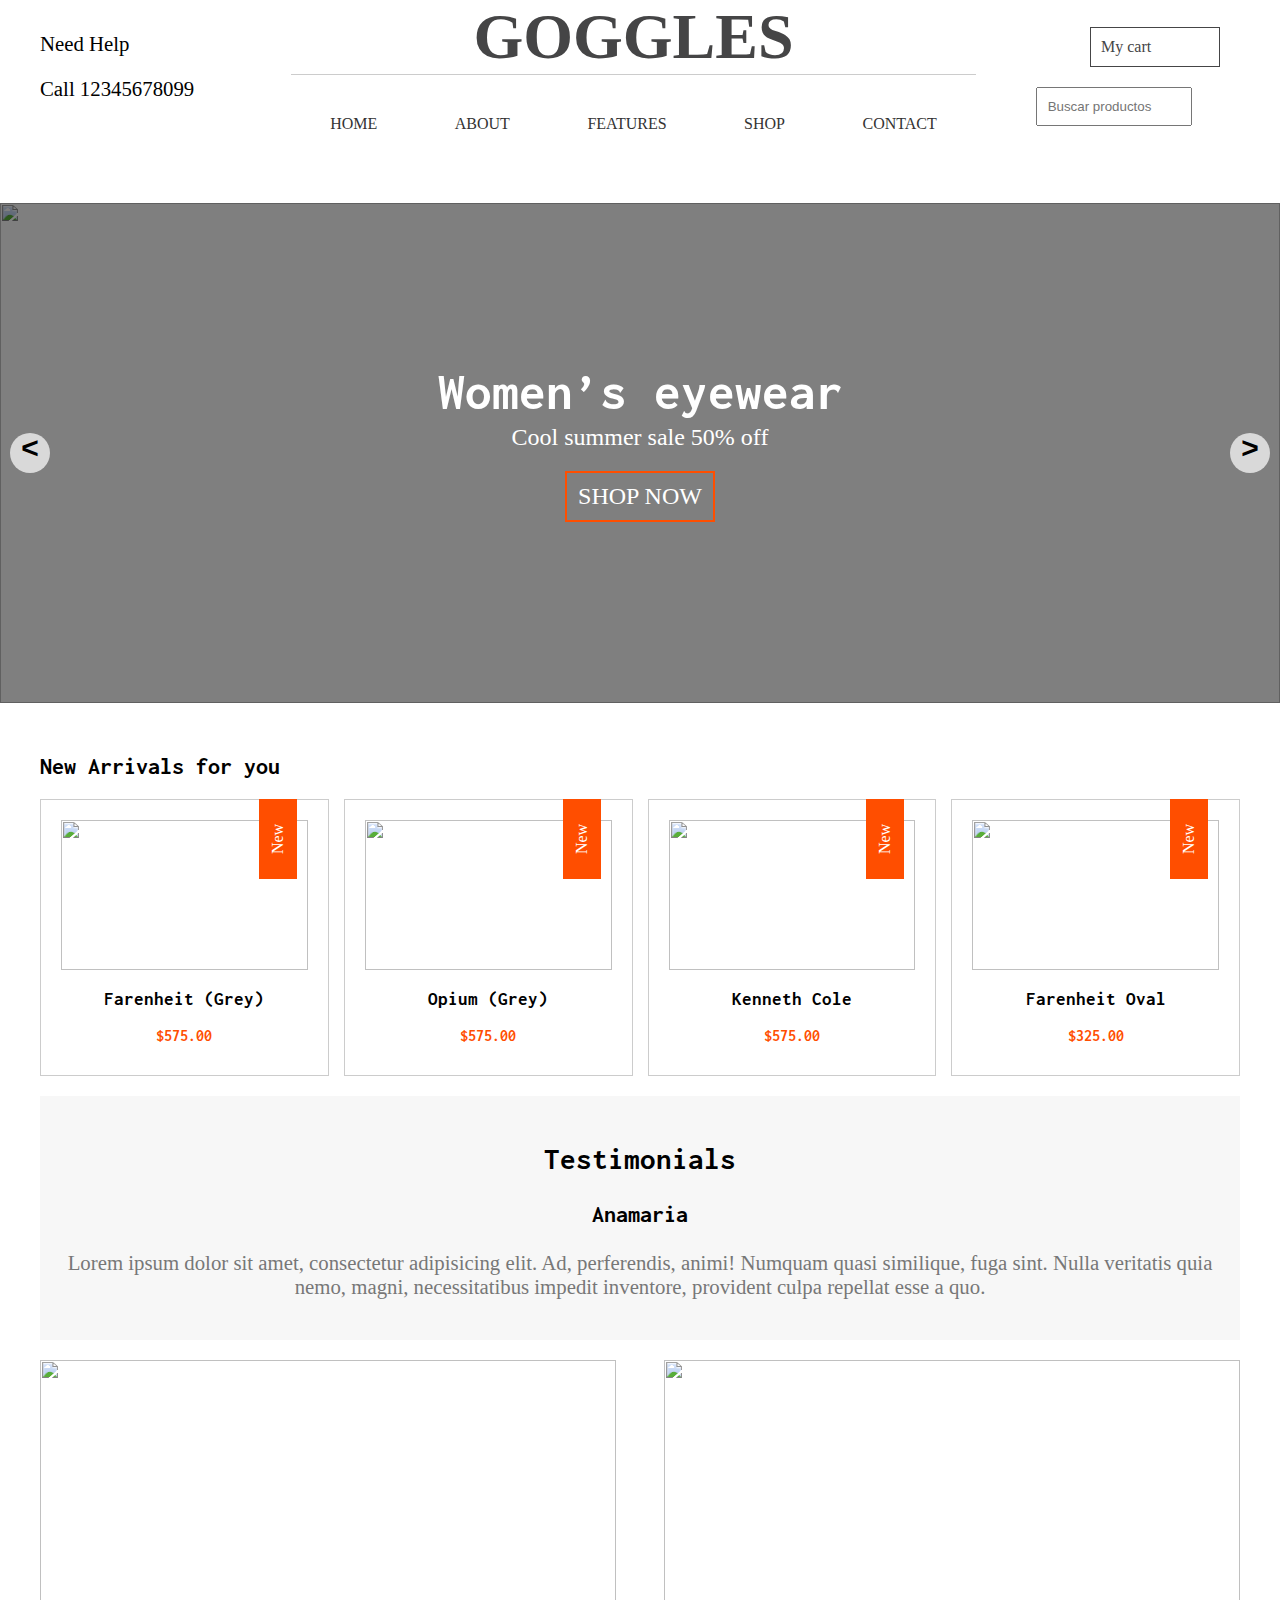
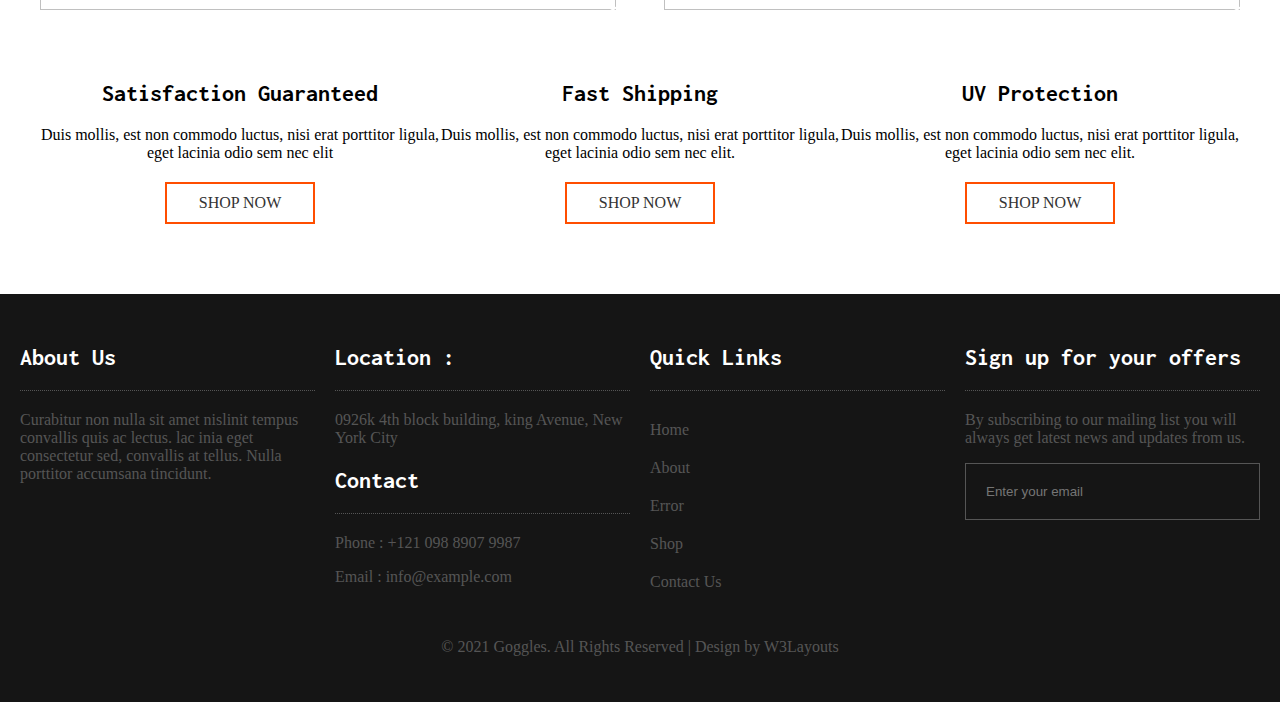
==== main.html @ 4a7072d6 "examen" ====
<!doctype html>
<html lang="en">
  <head>

    <meta charset="utf-8">
    <meta name="viewport" content="width=device-width, initial-scale=1">

    <link href="https://cdn.jsdelivr.net/npm/bootstrap@5.0.2/dist/css/bootstrap.min.css" rel="stylesheet" integrity="sha384-EVSTQN3/azprG1Anm3QDgpJLIm9Nao0Yz1ztcQTwFspd3yD65VohhpuuCOmLASjC" crossorigin="anonymous">

    <link rel="stylesheet" href="css.css">
    <title>Examen</title>
  </head>
  <body>
  <script src="js.js"></script>
<header class="main-header">
      <div class="container container--flex">
        <div class="main-header__container">
          <h1 class="main-header__title">GOGGLES</h1>
          <span class="icon-menu" id="btn-menu"><i class="fas fa-bars"></i></span>
          <nav class="main-nav" id="main-nav">
            <ul class="menu">
              <li class="menu__item"><a href="" class="menu__link">HOME</a></li>
              <li class="menu__item"><a href="" class="menu__link">ABOUT</a></li>
              <li class="menu__item"><a href="" class="menu__link">FEATURES</a></li>
              <li class="menu__item"><a href="" class="menu__link">SHOP</a></li>
              <li class="menu__item"><a href="" class="menu__link">CONTACT</a></li>
            </ul>
          </nav>
        </div>
        <div class="main-header__container">
          <span class="main-header__txt">Need Help</span>
          <p class="main-header__txt"><i class="fas fa-phone"></i> Call 12345678099</p>
        </div>
        <div class="main-header__container">
          <a href="" class="main-header__link"><i class="fas fa-user"></i></a>
          <a href="" class="main-header__btn">My cart <i class="fas fa-shopping-cart"></i></a>
          <input type="search" class="main-header__input" placeholder="Buscar productos"><i class="fas fa-search"></i>
        </div>
      </div>
    </header>
    <div class="container-slider">
      <div class="slider" id="slider">
        <div class="slider__section">
          <img src="https://images.pexels.com/photos/2097085/pexels-photo-2097085.jpeg?auto=compress&cs=tinysrgb&dpr=2&h=750&w=1260" alt="" class="slider__img">
          <div class="slider__content">
            <h2 class="slider__title">Women’s eyewear</h2>
            <p class="slider__txt">Cool summer sale 50% off</p>
            <a href="" class="btn-shop">SHOP NOW</a>
          </div>
        </div>
        <div class="slider__section">
          <img src="https://images.pexels.com/photos/3414327/pexels-photo-3414327.jpeg?auto=compress&cs=tinysrgb&dpr=2&h=750&w=1260" alt="" class="slider__img">
          <div class="slider__content">
            <h2 class="slider__title">Women’s eyewear</h2>
            <p class="slider__txt">Cool summer sale 50% off</p>
            <a href="" class="btn-shop">SHOP NOW</a>
          </div>
        </div>
        <div class="slider__section">
          <img src="https://images.pexels.com/photos/2846815/pexels-photo-2846815.jpeg?auto=compress&cs=tinysrgb&dpr=2&h=750&w=1260" alt="" class="slider__img">
          <div class="slider__content">
            <h2 class="slider__title">Women’s eyewear</h2>
            <p class="slider__txt">Cool summer sale 50% off</p>
            <a href="" class="btn-shop">SHOP NOW</a>
          </div>
        </div>
        <div class="slider__section">
          <img src="https://snappygoat.com/b/e031d75f5c05484c31a2e3eb0dcc218b4268620a" alt="" class="slider__img">
          <div class="slider__content">
            <h2 class="slider__title">Men’s eyewear</h2>
            <p class="slider__txt">Cool summer sale 50% off</p>
            <a href="" class="btn-shop">SHOP NOW</a>
          </div>
        </div>
      </div>
      <div class="slider__btn slider__btn--right" id="btn-right">&#62;</div>
      <div class="slider__btn slider__btn--left" id="btn-left">&#60;</div>
    </div>
    <main class="main">
      <div class="container">
        <h2 class="main-title">New Arrivals for you</h2>
        <section class="container-products">
          <div class="product">
            <img src="https://upload.wikimedia.org/wikipedia/commons/3/3b/Lentes_del_Ojo_de_cristal..jpg" alt="" class="product__img">
            <div class="product__description">
              <h3 class="product__title">Farenheit (Grey)</h3>
              <span class="product__price">$575.00</span>
            </div>
            <i class="product__icon fas fa-cart-plus"></i>
          </div>
          <div class="product">
            <img src="https://www.nunsarangoptical.com/blog/wp-content/uploads/2019/03/nunsarang-usar-lentes-de-sol-mas-seguido.jpg" alt="" class="product__img">
            <div class="product__description">
              <h3 class="product__title">Opium (Grey)</h3>
              <span class="product__price">$575.00</span>
            </div>
            <i class="product__icon fas fa-cart-plus"></i>
          </div>
          <div class="product">
            <img src="https://c.pxhere.com/photos/91/35/glasses_accessoirs_fashion_sunglasses_sun_modern_backgrounds_elegance-1042997.jpg!d" alt="" class="product__img">
            <div class="product__description">
              <h3 class="product__title">Kenneth Cole</h3>
              <span class="product__price">$575.00</span>
            </div>
            <i class="product__icon fas fa-cart-plus"></i>
          </div>
          <div class="product">
            <img src="https://upload.wikimedia.org/wikipedia/commons/b/b6/Gafas_de_sol_Rayban_Aviador.jpg" alt="" class="product__img">
            <div class="product__description">
              <h3 class="product__title">Farenheit Oval</h3>
              <span class="product__price">$325.00</span>
            </div>
            <i class="product__icon fas fa-cart-plus"></i>
          </div>
        </section>
        <section class="container__testimonials">
          <h2 class="section__title">Testimonials</h2>
          <h3 class="testimonial__title">Anamaria </h3>
          <p class="testimonial__txt">Lorem ipsum dolor sit amet, consectetur adipisicing elit. Ad, perferendis, animi! Numquam quasi similique, fuga sint. Nulla veritatis quia nemo, magni, necessitatibus impedit inventore, provident culpa repellat esse a quo.</p>
        </section>
      
        <div class="container-editor">
          <div class="editor__item">
            <img src="https://pixnio.com/free-images/2017/05/31/2017-05-31-10-27-12.jpg" alt="" class="editor__img">
            <p class="editor__circle">EXPRESS YOUR STYLE NOW</p>
          </div>
          <div class="editor__item">
            <img src="https://images.pexels.com/photos/261856/pexels-photo-261856.jpeg?auto=compress&cs=tinysrgb&dpr=2&h=750&w=1260" alt="" class="editor__img">
            <p class="editor__circle">EXPRESS YOUR STYLE NOW</p>
          </div>
        </div>
        <section class="container-tips">
          <div class="tip">
            <i class="far fa-hand-paper"></i> 
            <h2 class="tip__title">Satisfaction Guaranteed</h2>
            <p class="tip__txt">Duis mollis, est non commodo luctus, nisi erat porttitor ligula, eget lacinia odio sem nec elit</p>
            <a href="" class="btn-shop">SHOP NOW</a>
          </div>
          <div class="tip">
           <i class="fas fa-rocket"></i>
            <h2 class="tip__title">Fast Shipping</h2>
            <p class="tip__txt">Duis mollis, est non commodo luctus, nisi erat porttitor ligula, eget lacinia odio sem nec elit.</p>
            <a href="" class="btn-shop">SHOP NOW</a>
          </div>
          <div class="tip">
            <i class="fas fa-cog"></i>
            <h2 class="tip__title">UV Protection</h2>
            <p class="tip__txt">Duis mollis, est non commodo luctus, nisi erat porttitor ligula, eget lacinia odio sem nec elit.</p>
            <a href="" class="btn-shop">SHOP NOW</a>
          </div>
        </section>
      </div>
    </main>
    <footer class="main-footer">
      <div class="footer__section">
        <h2 class="footer__title">About Us</h2>
        <p class="footer__txt">Curabitur non nulla sit amet nislinit tempus convallis quis ac lectus. lac inia eget consectetur sed, convallis at tellus. Nulla porttitor accumsana tincidunt.</p>
      </div>
      <div class="footer__section">
        <h2 class="footer__title">Location :</h2>
        <p class="footer__txt">0926k 4th block building, king Avenue, New York City</p>
        <h2 class="footer__title">Contact</h2>
        <p class="footer__txt">Phone : +121 098 8907 9987</p>
        <p class="footer__txt">Email : info@example.com</p>
      </div>
      <div class="footer__section">
        <h2 class="footer__title">Quick Links</h2>
        <a href="" class="footer__link">Home</a>
        <a href="" class="footer__link">About</a>
        <a href="" class="footer__link">Error</a>
        <a href="" class="footer__link">Shop</a>
        <a href="" class="footer__link">Contact Us</a>
      </div>
      <div class="footer__section">
        <h2 class="footer__title">Sign up for your offers</h2>
        <p class="footer__txt">By subscribing to our mailing list you will always get latest news and updates from us.</p>
        <input type="email" class="footer__input" placeholder="Enter your email">
      </div>
      <p class="copy">© 2021 Goggles. All Rights Reserved | Design by W3Layouts</p>
    </footer>

</body>
</html>
---- css.css ----
@import url(https://fonts.googleapis.com/css?family=Inconsolata);
@font-face {
  font-family: "Inconsolata";
  src: url(../fonts/inconsolata.ttf);
}
@font-face {
  font-family: "Poppins";
  src: url(../fonts/Poppins-Bold.ttf);
}
* {
  box-sizing: border-box;
}
body {
  margin: 0;
  font-family: "Inconsolata";
}
img {
  display: block;
  width: 100%;
}
.main-header {
  padding: 0 20px;
}
.main-header__title{
  text-align: center;
  font-size: 2.5em;
  margin: 10px 0;
  color: #454546;
  font-family: "Poppins";
}
.main-header__container{
  display: flex;
  justify-content: space-between;
  align-items: center;
}
.main-header__link {
  color: #333;
}

/* Estilos del Menu */
.main-nav {
  opacity: 0;
  visibility: hidden;
  transition: all 0.5s;
  z-index: 999999;
}
.menu{
  position: absolute;
  top: 180px;
  left: 0;
  background: #212121;
  width: 100%;
  list-style: none;
  padding: 0px;
  margin: 0;
}
.menu__item {
  text-align: center;
  margin: auto;
}
.menu__link {
  padding: 20px;
  color: white;
  text-decoration: none;
  position: relative;
  display: block;
}
.menu__link:hover {
  background: white;
  color: #212121;
}

.mostrar{
  opacity: 1;
  visibility: visible;
}

.icon-menu{
  font-size: 1.5em;
  border: 1px solid #454546; 
  display: block;
  padding: 10px 20px;
  cursor: pointer;
  margin-left: auto;
}
.main-header__btn{
  display: block;
  padding: 10px 30px;
  color: #454546;
  border: 1px solid #454546;
  text-decoration: none;
}
.main-header__input{
  display: block;
  padding: 10px;
  width: 50%;
}



.main {
  padding: 0 20px;
}

/* ESTILOS DE SLIDER */
.container-slider{
  margin: 50px 0;
  position: relative;
  overflow: hidden;
}

.slider {
  display: flex;
  width: 400%;
  height: 300px;
  margin-left: -100%;
  position: relative;
}
.slider:before{
  content: "";
  position: absolute;
  z-index: 1;
  top: 0;
  left: 0;
  width: 100%;
  background: rgba(0,0,0,0.5);
  height: 100%;
}

.slider__section {
  width: 100%;
  position: relative;
}
.slider__img {
  display: block;
  width: 100%;
  height: 100%;
  object-fit: cover;
}
.slider__btn {
  position: absolute;
  width: 40px;
  height: 40px;
  background: rgba(255, 255, 255, 0.7);
  top: 50%;
  transform: translateY(-50%);
  font-size: 30px;
  font-weight: bold;
  font-family: monospace;
  text-align: center;
  border-radius: 50%;
  cursor: pointer;
  z-index: 999;
}
.slider__btn:hover { 
  background: #fff;
}
.slider__btn--left{
  left: 10px;
}
.slider__btn--right {
  right: 10px;
}
.slider__content{
  position: absolute;
  top: 50%;
  left: 50%;
  color: white;
  transform: translate(-50%, -50%);
  width: 60%;
  text-align: center;
  z-index: 999;
}
.slider__title{
  font-size: 2.2em;
  margin: 0;
}
.slider__txt{
  margin: 5px 0;
}
.btn-shop{
  display: block;
  border: 2px solid #FF4E00;
  color: white;
  padding: 10px;
  text-align: center;
  text-decoration: none;
  width: 150px;
  margin: 20px auto;
  transition: all 0.5s;
}
.btn-shop:hover{
  background: #FF4E00;
  color: white;
}
/* ESTILOS DE PRODUCTOS */
.container-products {
  display: grid;
  grid-template-columns: repeat(2, 1fr);
  grid-gap: 15px;
}
.product {
  border: 1px solid #ccc;
  padding: 20px;
  text-align: center;
  position: relative;
}
.product:before {
  content: "New";
  background: #FF4E00;
  padding: 10px;
  width: 60px;
  position: absolute;
  top: 20px;
  right: 10px;
  transform: rotate(-90deg);
  color: white;
}

.product__img{
  width: 100%;
  height: 120px;
  object-fit: cover;
}
.product__title{
  text-align: center;
}
.product__price {
  color: #FF4E00;
  font-weight: bold;
}
.product__icon {
  display: block;
  margin-top: 10px;
}
.product:hover .product__icon {
  color: #FF4E00;
}
.container__testimonials{
  text-align: center;
  background: #F7F7F7;
  padding: 20px;
  margin: 20px 0;
}
.testimonial__txt{
  color: #777;
}
.container-editor{
  margin-top: 20px;
}

.editor__item{
  height: 200px;
  position: relative;
  overflow: hidden;
}
.editor__img  {
  width: 100%;
  height: 100%;
  object-fit: cover;
}

.editor__circle{
  width: 200px;
  height: 200px;
  border: 2px solid white;
  border-radius: 50%;
  display: flex;
  justify-content: center;
  align-items: center;
  position: absolute;
  bottom: -200px;
  right: -150px;
  color: white;
  padding: 20px;
  padding-bottom: 70px;
  padding-right: 50px;
  font-size: 1.1em;
  text-align: center;
  font-weight: bold;
  transition: all 0.5s;
}
.editor__item:hover .editor__circle{
  transform: scale(1.2);
  bottom: -90px;
  right: -50px;
}
.editor__item:before {
  content: "";
  position: absolute;
  top: 0;
  left: 0;
  width: 100%;
  height: 100%;
  background: rgba(255,255,255,0.2);
  opacity: 0;
  transition: all 0.5s;
}
.editor__item:hover:before {
  opacity: 1;
}
.container-tips{
  margin: 20px 0;
  text-align: center;
}
.tip i{
  font-size: 2em;
  color: #333;
  padding: 20px 0;
}
.tip .btn-shop {
  color: #333;
}
.btn-shop:hover {
  color: white;
}

.main-footer{
  background: #151515;
  color: white;
  padding: 30px 20px;
}
.footer__title{
  border-bottom: 1px dotted #555;
  padding-bottom: 20px;
}
.footer__txt {
  color: #555;
}
.footer__link{
  color: #555;
  text-decoration: none;
  display: block;
  padding: 10px 0;
}

.footer__input{
  background: #151515;
  width: 100%;
  display: block;
  padding: 20px;
  border: 1px solid #555;
}
.copy {
  color: #555;
}

/*Estilos para tablet*/
@media screen and (min-width:768px) {
  .slider{
    height: 400px;
  }
  .editor__item{
    height: 250px;
  }
  .container-tips{
    margin: 50px 0;
    display: grid;
    grid-template-columns: repeat(3, 1fr);
  }
}
/*Estilos para web*/

@media screen and (min-width:1024px) { 
  .container{
    width: 1000px;
    margin: auto;
  }
  .icon-menu {
    display: none;
  }
  .main-header .container--flex{
    display: flex;
    align-items: center;
  }
  .main-header__container{
    flex-wrap: wrap;
    align-content: flex-start;
  }
  .main-header__txt{
    width: 100%;
  }
  .main-header__container:nth-child(2){
    order: -1;
    width: 25%;
  }
  .main-header__container:nth-child(3){
    width: 25%;
    padding: 0 20px;
  }
  .main-header__title {
    width: 100%;
    font-size: 4em;
    margin: 0;
    border-bottom: 1px solid #ccc;
  }
  .main-header__link {
    margin-bottom: 20px;
  }
  .main-header__btn{
    width: 130px;
    padding: 10px;
    margin-bottom: 20px;
  }
  .main-header__input{
    width: 85%;
  }
  .main-nav{
    visibility: visible;
    opacity: 1;
    width: 100%;
    margin-top: 20px;
  }
  .menu {
    position: static;
    width: 100%;
    display: flex;
    background: none;
  }
  .menu__link{
    color: #333;
  }
  .menu__link:hover{
    background: #333;
    color: white;
  }
  .container-products {
    grid-template-columns: repeat(4, 1fr);
    grid-gap: 15px;
  }
  .product__img {
    height: 150px;
  }
  .container__testimonials{
    font-size: 1.3em; 
  }
  .container-editor{
    display: flex;
    justify-content: space-between;
  }
  .editor__item{
    width: 48%;
  }
  .main-footer {
    display: grid;
    grid-template-columns: repeat(4, 1fr);
    grid-gap: 20px;
  }
  .copy {
    grid-column-start: span 4;
    text-align: center;
  }
}

@media screen and (min-width:1280px) { 
  .container{
    width: 1200px;
  }
  .main-header__container:nth-child(3){
    padding-left: 60px;
  }
  .main-header__container:nth-child(2){
    font-size: 1.3em;
  }
  .slider{
    height: 500px;
    font-size: 1.5em;
  }
}

@media screen and (min-width:1600px) { 
  .container{
    width: 1500px;
  }
  .main-header__container:nth-child(3){
    padding-left: 150px;
  }
  .main-header__container:nth-child(2){
    font-size: 1.5em;
  }
  .slider{
    height: 600px;
  }
  .product__img {
    height: 200px;
  }
}
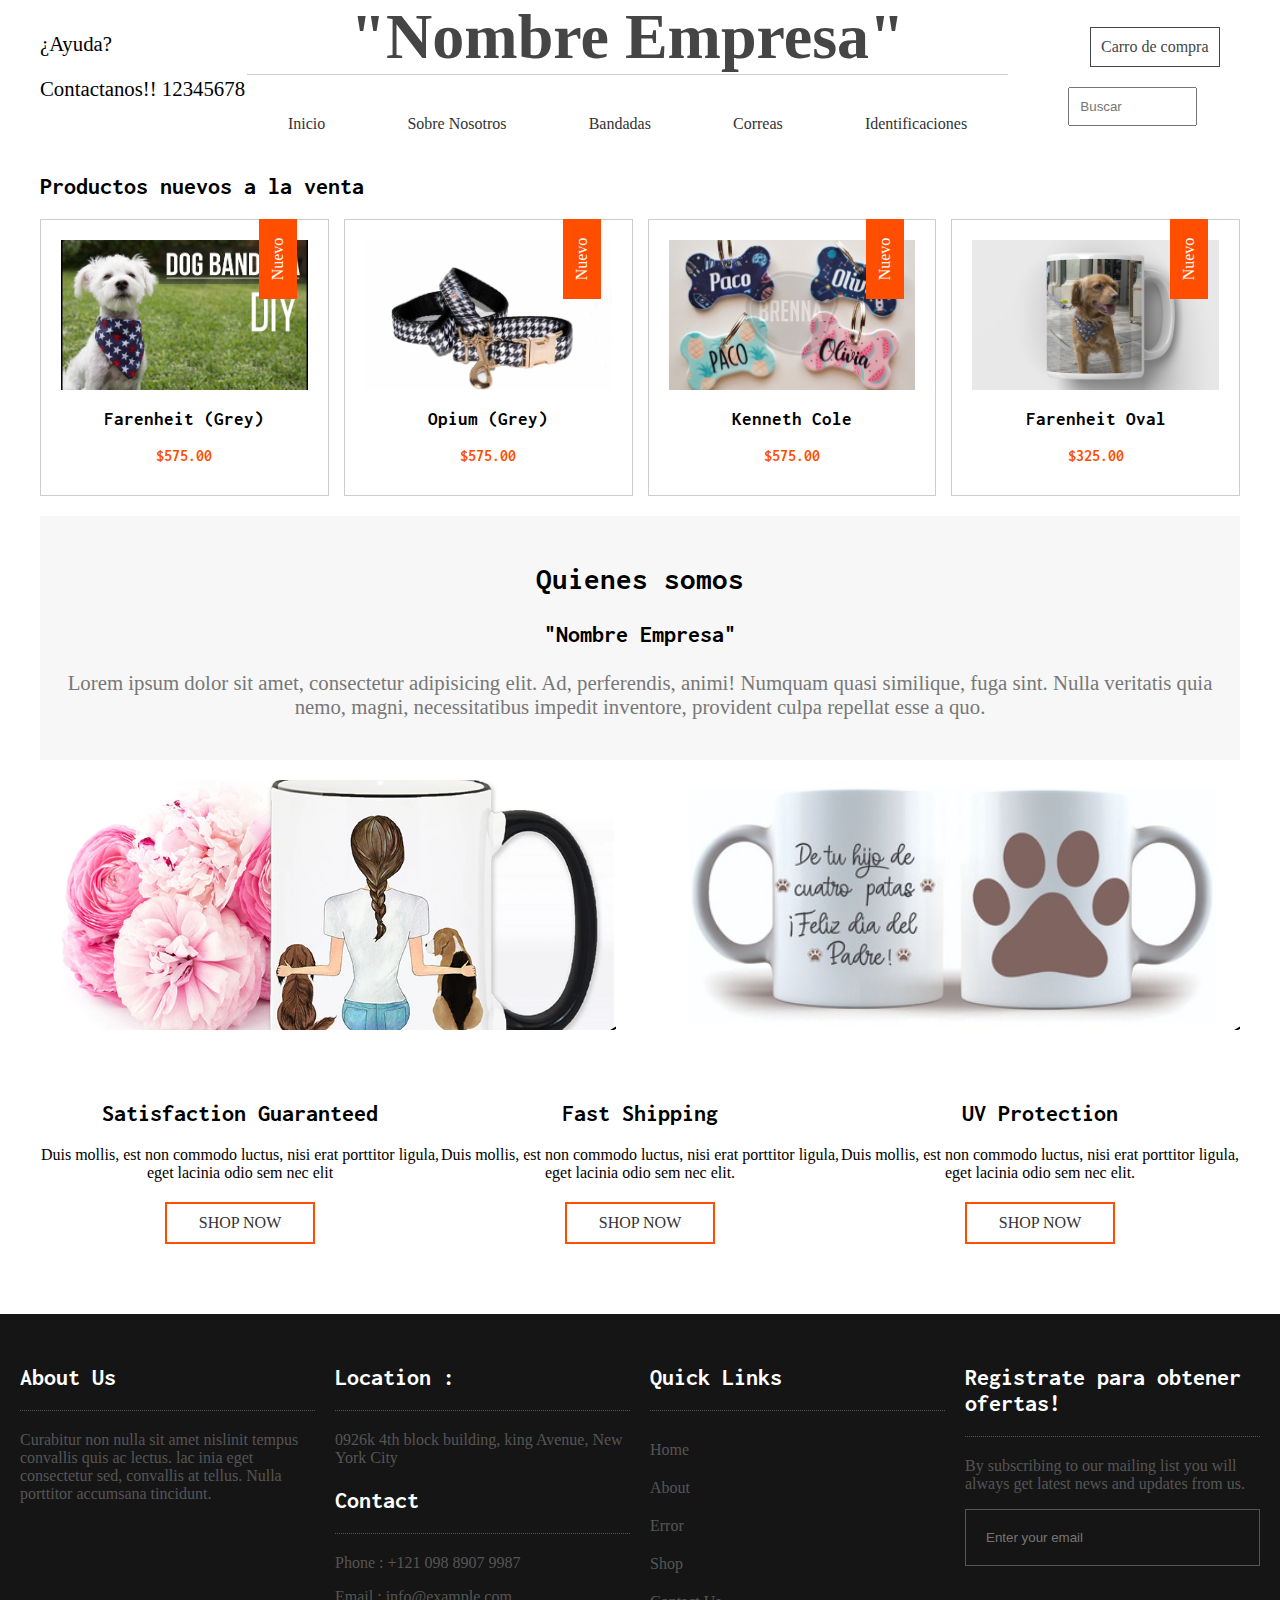
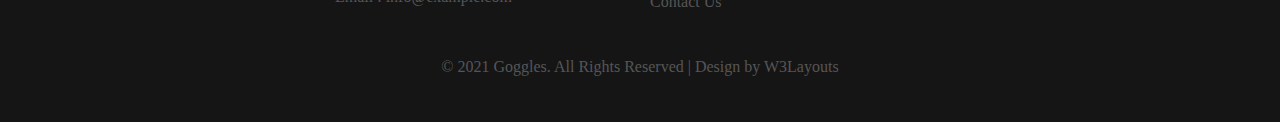
==== commit 063b54e2: "index" ====
--- a/main.html
+++ b/main.html
@@ -1,87 +1,55 @@
 <!doctype html>
 <html lang="en">
   <head>
-
+    <!-- Required meta tags -->
     <meta charset="utf-8">
     <meta name="viewport" content="width=device-width, initial-scale=1">
 
+    <!-- Bootstrap CSS -->
     <link href="https://cdn.jsdelivr.net/npm/bootstrap@5.0.2/dist/css/bootstrap.min.css" rel="stylesheet" integrity="sha384-EVSTQN3/azprG1Anm3QDgpJLIm9Nao0Yz1ztcQTwFspd3yD65VohhpuuCOmLASjC" crossorigin="anonymous">
 
     <link rel="stylesheet" href="css.css">
+      <script src="js.js"></script>
     <title>Examen</title>
   </head>
   <body>
-  <script src="js.js"></script>
+
+      
+
 <header class="main-header">
       <div class="container container--flex">
         <div class="main-header__container">
-          <h1 class="main-header__title">GOGGLES</h1>
+          <h1 class="main-header__title">"Nombre Empresa"</h1>
           <span class="icon-menu" id="btn-menu"><i class="fas fa-bars"></i></span>
           <nav class="main-nav" id="main-nav">
             <ul class="menu">
-              <li class="menu__item"><a href="" class="menu__link">HOME</a></li>
-              <li class="menu__item"><a href="" class="menu__link">ABOUT</a></li>
-              <li class="menu__item"><a href="" class="menu__link">FEATURES</a></li>
-              <li class="menu__item"><a href="" class="menu__link">SHOP</a></li>
-              <li class="menu__item"><a href="" class="menu__link">CONTACT</a></li>
+              <li class="menu__item"><a href="" class="menu__link">Inicio</a></li>
+              <li class="menu__item"><a href="" class="menu__link">Sobre Nosotros</a></li>
+              <li class="menu__item"><a href="" class="menu__link">Bandadas</a></li>
+              <li class="menu__item"><a href="" class="menu__link">Correas</a></li>
+              <li class="menu__item"><a href="" class="menu__link">Identificaciones</a></li>
             </ul>
           </nav>
         </div>
         <div class="main-header__container">
-          <span class="main-header__txt">Need Help</span>
-          <p class="main-header__txt"><i class="fas fa-phone"></i> Call 12345678099</p>
+          <span class="main-header__txt">¿Ayuda?</span>
+          <p class="main-header__txt"><i class="fas fa-phone"></i> Contactanos!! 12345678</p>
         </div>
         <div class="main-header__container">
           <a href="" class="main-header__link"><i class="fas fa-user"></i></a>
-          <a href="" class="main-header__btn">My cart <i class="fas fa-shopping-cart"></i></a>
-          <input type="search" class="main-header__input" placeholder="Buscar productos"><i class="fas fa-search"></i>
+          <a href="" class="main-header__btn">Carro de compra <i class="fas fa-shopping-cart"></i></a>
+          <input type="search" class="main-header__input" placeholder="Buscar"><i class="fas fa-search"></i>
         </div>
       </div>
     </header>
-    <div class="container-slider">
-      <div class="slider" id="slider">
-        <div class="slider__section">
-          <img src="https://images.pexels.com/photos/2097085/pexels-photo-2097085.jpeg?auto=compress&cs=tinysrgb&dpr=2&h=750&w=1260" alt="" class="slider__img">
-          <div class="slider__content">
-            <h2 class="slider__title">Women’s eyewear</h2>
-            <p class="slider__txt">Cool summer sale 50% off</p>
-            <a href="" class="btn-shop">SHOP NOW</a>
-          </div>
-        </div>
-        <div class="slider__section">
-          <img src="https://images.pexels.com/photos/3414327/pexels-photo-3414327.jpeg?auto=compress&cs=tinysrgb&dpr=2&h=750&w=1260" alt="" class="slider__img">
-          <div class="slider__content">
-            <h2 class="slider__title">Women’s eyewear</h2>
-            <p class="slider__txt">Cool summer sale 50% off</p>
-            <a href="" class="btn-shop">SHOP NOW</a>
-          </div>
-        </div>
-        <div class="slider__section">
-          <img src="https://images.pexels.com/photos/2846815/pexels-photo-2846815.jpeg?auto=compress&cs=tinysrgb&dpr=2&h=750&w=1260" alt="" class="slider__img">
-          <div class="slider__content">
-            <h2 class="slider__title">Women’s eyewear</h2>
-            <p class="slider__txt">Cool summer sale 50% off</p>
-            <a href="" class="btn-shop">SHOP NOW</a>
-          </div>
-        </div>
-        <div class="slider__section">
-          <img src="https://snappygoat.com/b/e031d75f5c05484c31a2e3eb0dcc218b4268620a" alt="" class="slider__img">
-          <div class="slider__content">
-            <h2 class="slider__title">Men’s eyewear</h2>
-            <p class="slider__txt">Cool summer sale 50% off</p>
-            <a href="" class="btn-shop">SHOP NOW</a>
-          </div>
-        </div>
-      </div>
-      <div class="slider__btn slider__btn--right" id="btn-right">&#62;</div>
-      <div class="slider__btn slider__btn--left" id="btn-left">&#60;</div>
-    </div>
+  
+
     <main class="main">
       <div class="container">
-        <h2 class="main-title">New Arrivals for you</h2>
+        <h2 class="main-title">Productos nuevos a la venta</h2>
         <section class="container-products">
           <div class="product">
-            <img src="https://upload.wikimedia.org/wikipedia/commons/3/3b/Lentes_del_Ojo_de_cristal..jpg" alt="" class="product__img">
+            <img src="img/bandadacarrusel.jpg" alt="" class="product__img">
             <div class="product__description">
               <h3 class="product__title">Farenheit (Grey)</h3>
               <span class="product__price">$575.00</span>
@@ -89,7 +57,7 @@
             <i class="product__icon fas fa-cart-plus"></i>
           </div>
           <div class="product">
-            <img src="https://www.nunsarangoptical.com/blog/wp-content/uploads/2019/03/nunsarang-usar-lentes-de-sol-mas-seguido.jpg" alt="" class="product__img">
+            <img src="img/correascarrusel.jpg" alt="" class="product__img">
             <div class="product__description">
               <h3 class="product__title">Opium (Grey)</h3>
               <span class="product__price">$575.00</span>
@@ -97,7 +65,7 @@
             <i class="product__icon fas fa-cart-plus"></i>
           </div>
           <div class="product">
-            <img src="https://c.pxhere.com/photos/91/35/glasses_accessoirs_fashion_sunglasses_sun_modern_backgrounds_elegance-1042997.jpg!d" alt="" class="product__img">
+            <img src="img/identicarrusel.jpg" alt="" class="product__img">
             <div class="product__description">
               <h3 class="product__title">Kenneth Cole</h3>
               <span class="product__price">$575.00</span>
@@ -105,7 +73,7 @@
             <i class="product__icon fas fa-cart-plus"></i>
           </div>
           <div class="product">
-            <img src="https://upload.wikimedia.org/wikipedia/commons/b/b6/Gafas_de_sol_Rayban_Aviador.jpg" alt="" class="product__img">
+            <img src="img/tazacarrusel.jpg" alt="" class="product__img">
             <div class="product__description">
               <h3 class="product__title">Farenheit Oval</h3>
               <span class="product__price">$325.00</span>
@@ -114,19 +82,19 @@
           </div>
         </section>
         <section class="container__testimonials">
-          <h2 class="section__title">Testimonials</h2>
-          <h3 class="testimonial__title">Anamaria </h3>
+          <h2 class="section__title">Quienes somos</h2>
+          <h3 class="testimonial__title">"Nombre Empresa"</h3>
           <p class="testimonial__txt">Lorem ipsum dolor sit amet, consectetur adipisicing elit. Ad, perferendis, animi! Numquam quasi similique, fuga sint. Nulla veritatis quia nemo, magni, necessitatibus impedit inventore, provident culpa repellat esse a quo.</p>
         </section>
       
         <div class="container-editor">
           <div class="editor__item">
-            <img src="https://pixnio.com/free-images/2017/05/31/2017-05-31-10-27-12.jpg" alt="" class="editor__img">
-            <p class="editor__circle">EXPRESS YOUR STYLE NOW</p>
+            <img src="img/tazamain.jpg" alt="" class="editor__img">
+            <p class="editor__circle">Envianos tu diseño</p>
           </div>
           <div class="editor__item">
-            <img src="https://images.pexels.com/photos/261856/pexels-photo-261856.jpeg?auto=compress&cs=tinysrgb&dpr=2&h=750&w=1260" alt="" class="editor__img">
-            <p class="editor__circle">EXPRESS YOUR STYLE NOW</p>
+            <img src="img/tazamain2.jpg" alt="" class="editor__img">
+            <p class="editor__circle">Escribe lo que quieras</p>
           </div>
         </div>
         <section class="container-tips">
@@ -172,12 +140,24 @@
         <a href="" class="footer__link">Contact Us</a>
       </div>
       <div class="footer__section">
-        <h2 class="footer__title">Sign up for your offers</h2>
+        <h2 class="footer__title">Registrate para obtener ofertas!</h2>
         <p class="footer__txt">By subscribing to our mailing list you will always get latest news and updates from us.</p>
         <input type="email" class="footer__input" placeholder="Enter your email">
       </div>
       <p class="copy">© 2021 Goggles. All Rights Reserved | Design by W3Layouts</p>
     </footer>
 
+
+    <script src="https://cdn.jsdelivr.net/npm/bootstrap@5.0.2/dist/js/bootstrap.bundle.min.js" integrity="sha384-MrcW6ZMFYlzcLA8Nl+NtUVF0sA7MsXsP1UyJoMp4YLEuNSfAP+JcXn/tWtIaxVXM" crossorigin="anonymous"></script>
+
+
+    <script src="https://cdn.jsdelivr.net/npm/@popperjs/core@2.9.2/dist/umd/popper.min.js" integrity="sha384-IQsoLXl5PILFhosVNubq5LC7Qb9DXgDA9i+tQ8Zj3iwWAwPtgFTxbJ8NT4GN1R8p" crossorigin="anonymous"></script>
+    <script src="https://cdn.jsdelivr.net/npm/bootstrap@5.0.2/dist/js/bootstrap.min.js" integrity="sha384-cVKIPhGWiC2Al4u+LWgxfKTRIcfu0JTxR+EQDz/bgldoEyl4H0zUF0QKbrJ0EcQF" crossorigin="anonymous"></script>
+
+  </body>
+</html>
+
+
+<script src="https://cdn.jsdelivr.net/npm/bootstrap@5.0.2/dist/js/bootstrap.bundle.min.js" integrity="sha384-MrcW6ZMFYlzcLA8Nl+NtUVF0sA7MsXsP1UyJoMp4YLEuNSfAP+JcXn/tWtIaxVXM" crossorigin="anonymous"></script>
 </body>
 </html>   --- a/css.css
+++ b/css.css
@@ -37,7 +37,7 @@
   color: #333;
 }
 
-/* Estilos del Menu */
+
 .main-nav {
   opacity: 0;
   visibility: hidden;
@@ -193,7 +193,8 @@
   background: #FF4E00;
   color: white;
 }
-/* ESTILOS DE PRODUCTOS */
+
+
 .container-products {
   display: grid;
   grid-template-columns: repeat(2, 1fr);
@@ -206,7 +207,7 @@
   position: relative;
 }
 .product:before {
-  content: "New";
+  content: "Nuevo";
   background: #FF4E00;
   padding: 10px;
   width: 60px;
@@ -263,7 +264,7 @@
 .editor__circle{
   width: 200px;
   height: 200px;
-  border: 2px solid white;
+  border: 2px solid black;
   border-radius: 50%;
   display: flex;
   justify-content: center;
@@ -271,7 +272,7 @@
   position: absolute;
   bottom: -200px;
   right: -150px;
-  color: white;
+  color: black;
   padding: 20px;
   padding-bottom: 70px;
   padding-right: 50px;
@@ -345,7 +346,7 @@
   color: #555;
 }
 
-/*Estilos para tablet*/
+
 @media screen and (min-width:768px) {
   .slider{
     height: 400px;
@@ -359,7 +360,8 @@
     grid-template-columns: repeat(3, 1fr);
   }
 }
-/*Estilos para web*/
+
+
 
 @media screen and (min-width:1024px) { 
   .container{
